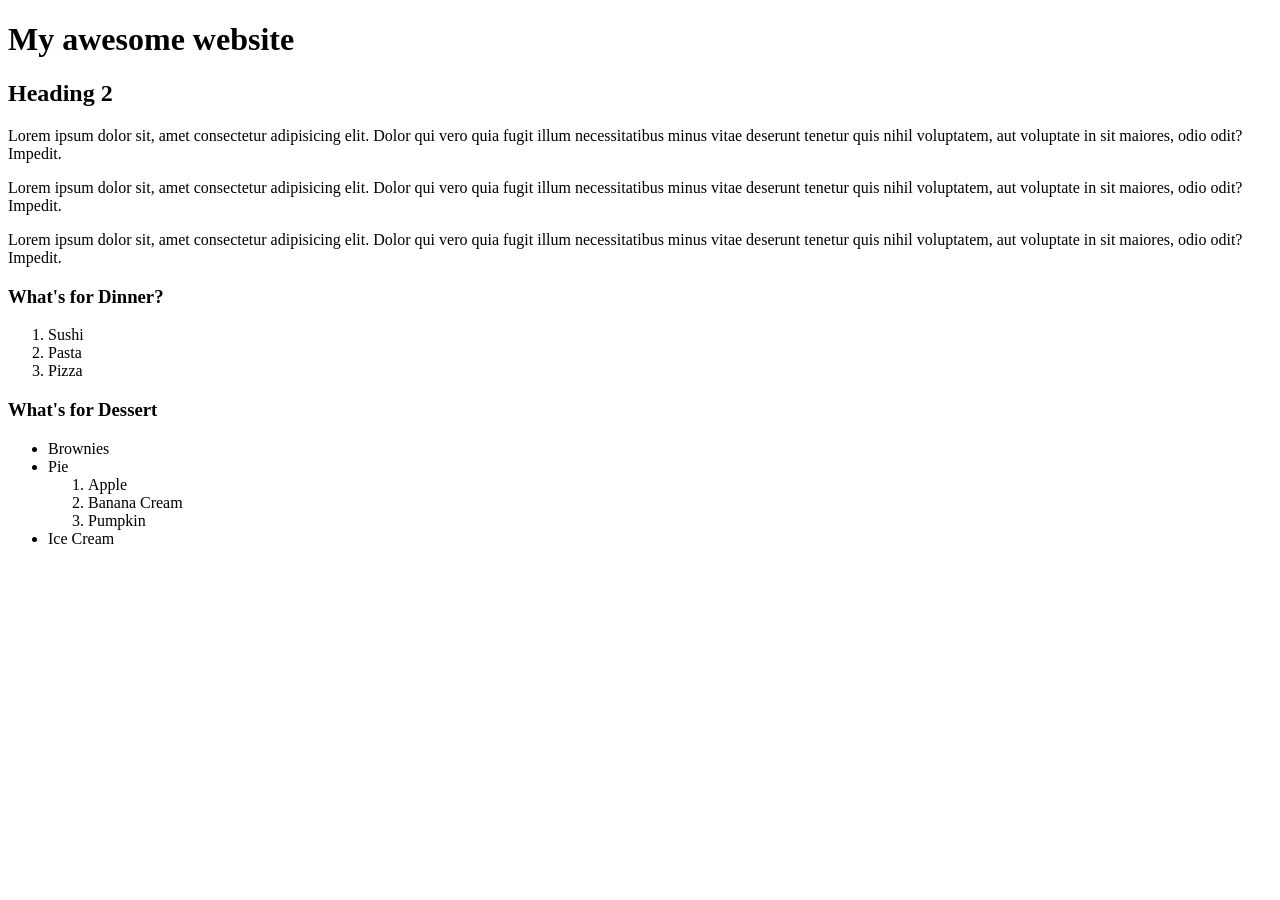
==== index.html @ bcf217c7 "first website" ====
<!DOCTYPE html>
<!-- This is a comment shorcut ctrl or cmd + /-->
 <!-- multi
  lined
  comment
    -->
<html>
    <head>
        <title>My super awesome first maybe website!!!!!</title>
    </head>
    <body>
        <header>
            <h1>My awesome website</h1>
            <nav></nav>
        </header>
        <main>
            <section>
                <h2>Heading 2</h2>
                <p>Lorem ipsum dolor sit, amet consectetur adipisicing elit. 
                    Dolor qui vero quia fugit illum necessitatibus minus vitae deserunt tenetur quis nihil voluptatem, aut voluptate in sit maiores, odio odit? Impedit.</p>
                <p>Lorem ipsum dolor sit, amet consectetur adipisicing elit. 
                    Dolor qui vero quia fugit illum necessitatibus minus vitae deserunt tenetur quis nihil voluptatem, aut voluptate in sit maiores, odio odit? Impedit.</p>
                <p>Lorem ipsum dolor sit, amet consectetur adipisicing elit. 
                    Dolor qui vero quia fugit illum necessitatibus minus vitae deserunt tenetur quis nihil voluptatem, aut voluptate in sit maiores, odio odit? Impedit.</p>
            </section>
            <section>
                <h3>What's for Dinner?</h3>
                <ol>
                    <li>Sushi</li>
                    <li>Pasta</li>
                    <li>Pizza</li>
                </ol>
            </section>
            <section>
                <h3>What's for Dessert</h3>
                <ul>
                    <li>Brownies</li>
                    <li>Pie
                        <ol>
                            <li>Apple</li>
                            <li>Banana Cream</li>
                            <li>Pumpkin</li>
                        </ol>
                    </li>
                    <li>Ice Cream</li>
                </ul>
            </section>

        </main>
        <footer></footer>
    </body>
</html>
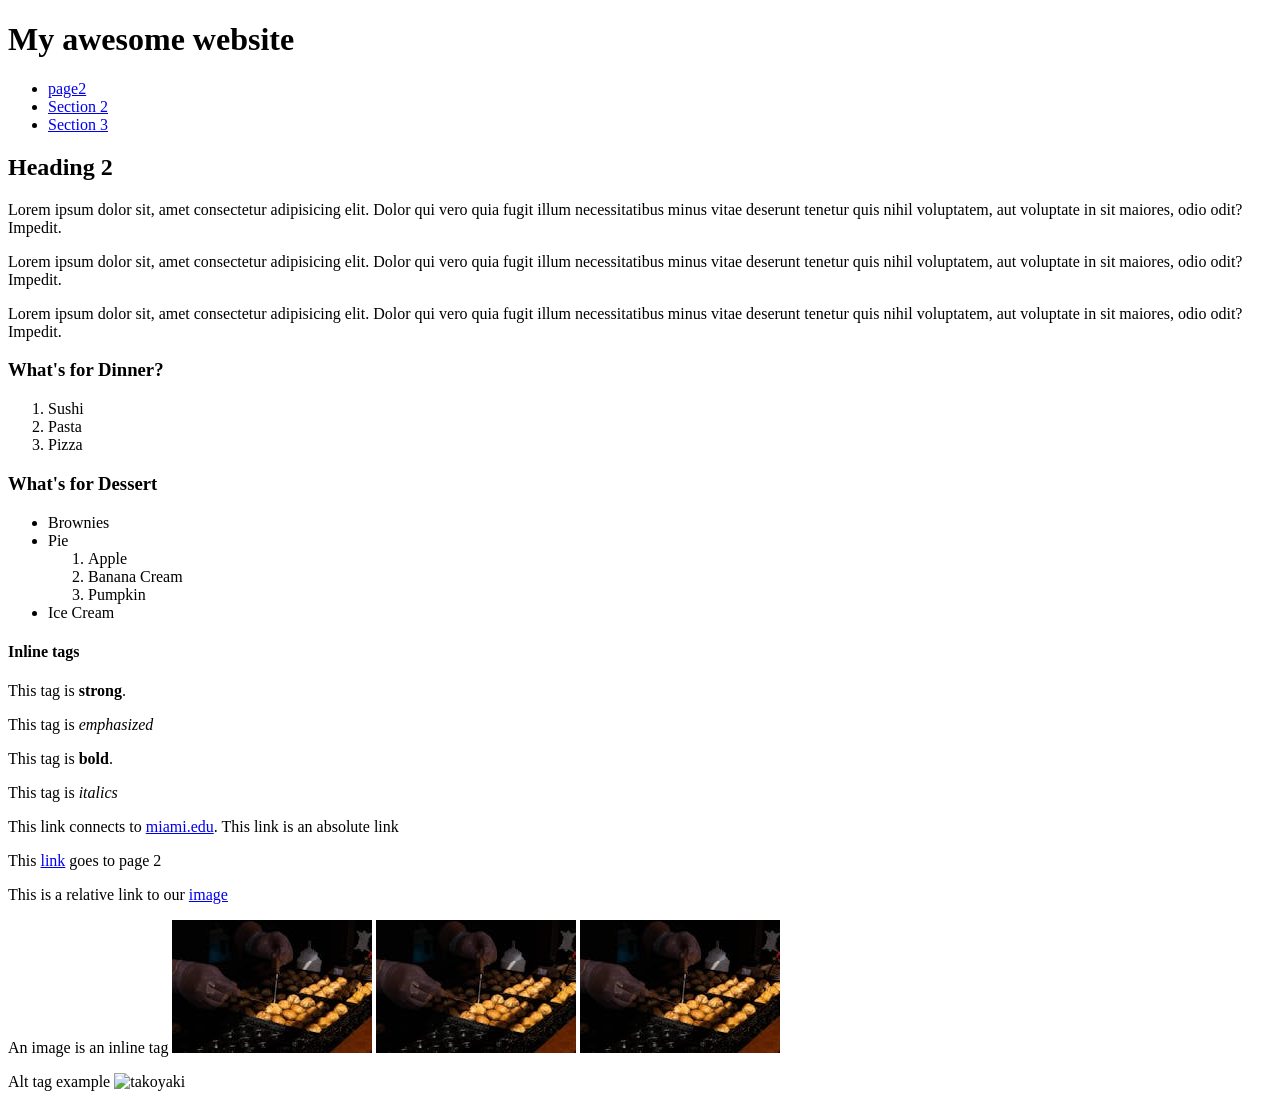
==== commit ec18815a: "images" ====
--- a/index.html
+++ b/index.html
@@ -7,14 +7,25 @@
 <html>
     <head>
         <title>My super awesome first maybe website!!!!!</title>
+        <meta name="author" content="Zevensuy Rodriguez">
+        <meta name="description" content="This site was created to learn html">
+        <meta name="keywords" content="html, food, learning">
+        <meta name="viewport" content="width=device-width, initial-scale=1.0">
+        <meta charset="UTF-8">
     </head>
     <body>
         <header>
             <h1>My awesome website</h1>
-            <nav></nav>
+            <nav>
+                <ul>
+                    <li><a href="page2.html">page2</a></li>
+                    <li><a href="#section2">Section 2</a></li>
+                    <li><a href="#section3">Section 3</a></li>
+                </ul>
+            </nav>
         </header>
         <main>
-            <section>
+            <section id="section2">
                 <h2>Heading 2</h2>
                 <p>Lorem ipsum dolor sit, amet consectetur adipisicing elit. 
                     Dolor qui vero quia fugit illum necessitatibus minus vitae deserunt tenetur quis nihil voluptatem, aut voluptate in sit maiores, odio odit? Impedit.</p>
@@ -23,7 +34,7 @@
                 <p>Lorem ipsum dolor sit, amet consectetur adipisicing elit. 
                     Dolor qui vero quia fugit illum necessitatibus minus vitae deserunt tenetur quis nihil voluptatem, aut voluptate in sit maiores, odio odit? Impedit.</p>
             </section>
-            <section>
+            <section id="section3">
                 <h3>What's for Dinner?</h3>
                 <ol>
                     <li>Sushi</li>
@@ -45,6 +56,23 @@
                     <li>Ice Cream</li>
                 </ul>
             </section>
+            <section>
+                <h4>Inline tags</h4>
+                <p>This tag is <strong>strong</strong>.</p>
+                <p>This tag is <em>emphasized</em></p>
+                <p>This tag is <b>bold</b>.</p>
+                <p>This tag is <i>italics</i></p>
+                <p>This link connects to <a href="http://www.miami.edu">miami.edu</a>. This link is an absolute link</p>
+                <p>This <a href="page2.html">link</a> goes to page 2</p>
+                <p>This is a relative link to our <a href="images/takoyaki.jpg" target="_blank">image</a></p>
+                <!-- _blank will open link in another tab -->
+                 <p>An image is an inline tag <img src="images/takoyaki.jpg" alt="takoyaki">
+                    <img src="images/takoyaki.jpg" alt="takoyaki">
+                    <img src="images/takoyaki.jpg" alt="takoyaki">
+                </p>
+                <p>Alt tag example <img src="images/asdf.jpg" alt="takoyaki"></p>
+
+            </section>
 
         </main>
         <footer></footer>
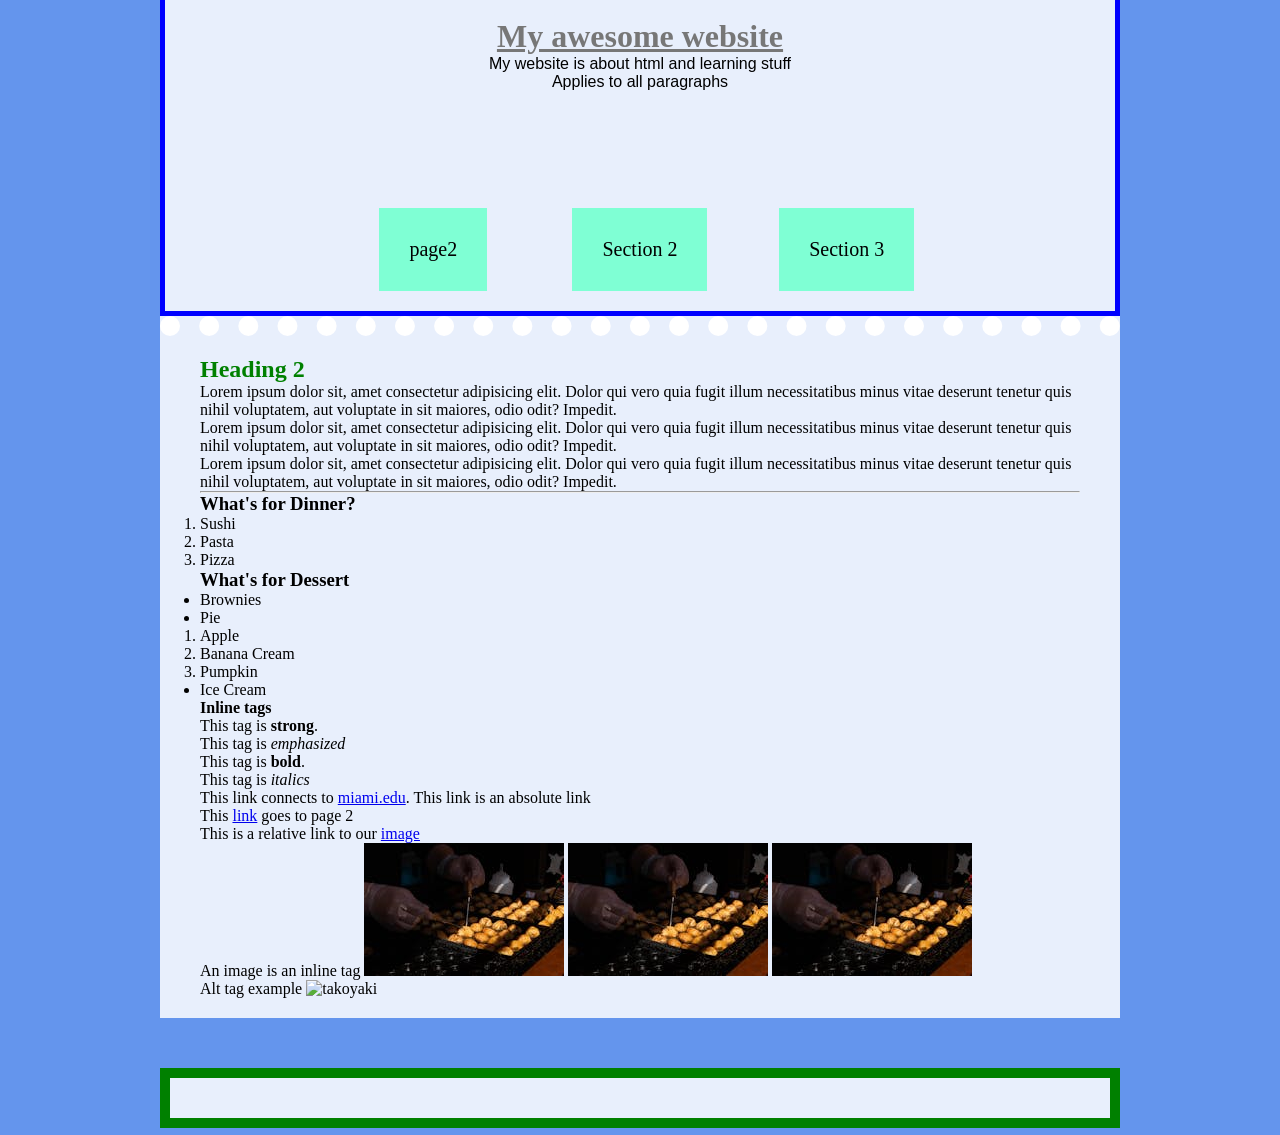
==== commit 54bb1af0: "grid" ====
--- a/index.html
+++ b/index.html
@@ -12,10 +12,19 @@
         <meta name="keywords" content="html, food, learning">
         <meta name="viewport" content="width=device-width, initial-scale=1.0">
         <meta charset="UTF-8">
+        <style>
+            body{
+                background-color: olivedrab;
+            }
+        </style>
+        <link rel="stylesheet" href="css/style.css">
     </head>
     <body>
         <header>
             <h1>My awesome website</h1>
+            <p>My website is about html and learning stuff</p>
+            <p>Applies to all paragraphs</p>
+
             <nav>
                 <ul>
                     <li><a href="page2.html">page2</a></li>
@@ -34,6 +43,7 @@
                 <p>Lorem ipsum dolor sit, amet consectetur adipisicing elit. 
                     Dolor qui vero quia fugit illum necessitatibus minus vitae deserunt tenetur quis nihil voluptatem, aut voluptate in sit maiores, odio odit? Impedit.</p>
             </section>
+            <hr>
             <section id="section3">
                 <h3>What's for Dinner?</h3>
                 <ol>
--- a/css/style.css
+++ b/css/style.css
@@ -0,0 +1,117 @@
+/* is your multi line comment */
+/* variable examples */
+:root{
+    --content-background-color: rgba(255,255,255,0.85);
+    --pagewidth: 960px;
+}
+
+/* Reset some default browser styles */
+* {
+    margin: 0;
+    padding: 0;
+    box-sizing: border-box; /* The CSS box-sizing property allows us to include the padding and border in an element's total width and height. */
+}
+
+
+body{
+    background-color: cornflowerblue;
+}
+header{
+    /* background-color: rgba(255,255,255,0.75); */
+    background-color: var(--content-background-color);
+    /* width: 960px; */
+    width: var(--pagewidth);
+    /* width: 80%; */
+    padding: 20px; 
+    /* Add 20px of padding top right bottom left edges */
+    border-width: 5px;
+    border-style: solid;
+    border-color: blue;
+    margin-top: -7px;
+    margin-bottom: 0px;
+    margin-left: auto;
+    margin-right: auto;
+
+}
+
+header > p{
+    text-align: center;
+    font-family: sans-serif;
+    /* display: inline-block; */
+}
+
+nav{
+
+}
+
+nav > ul{
+    width: 600px;
+    height: 200px;
+    margin: 0 auto;
+    display: grid;
+    grid-template-rows: auto;
+    grid-template-columns: 1fr 1fr 1fr;
+    grid-gap: 20px;
+    justify-content: center;
+    justify-items: center;
+    align-content: end;
+    align-items: center;
+}
+
+nav > ul > li{
+    padding: 30px;
+    list-style: none;
+    background-color: aquamarine;
+
+
+}
+
+nav > ul > li > a{
+    color: black;
+    font-size: 20px;
+    font-family: serif;
+    text-decoration: none;
+}
+
+nav > ul > li:hover{
+    background-color: green;
+}
+
+main{
+    background-color: var(--content-background-color);
+    width: var(--pagewidth);
+    padding-top: 20px;
+    padding-right: 40px;
+    padding-bottom: 20px;
+    padding-left: 40px;
+    border-top-width: 20px;
+    border-top-style: dotted;
+    border-top-color: white;
+    margin: 0px auto;
+    /* margin: top/bottom left/right */
+}
+
+footer{
+    background-color: var(--content-background-color);
+    width: var(--pagewidth) ;
+    height: 50px;
+    border: 10px solid green;
+    padding: 20px;
+    margin: 0 auto;
+    margin-top: 50px;
+}
+
+h1{
+    /* background-color: #333333; */
+    color: #777777;
+    text-align: center;
+    text-decoration: underline;
+}
+/* adding a , adds the property to the tag */
+h2, h3{
+    font-family: cursive; /* serif, sans-serif, monospace, fantasy,  */
+}
+
+h2{
+    color: green;
+}
